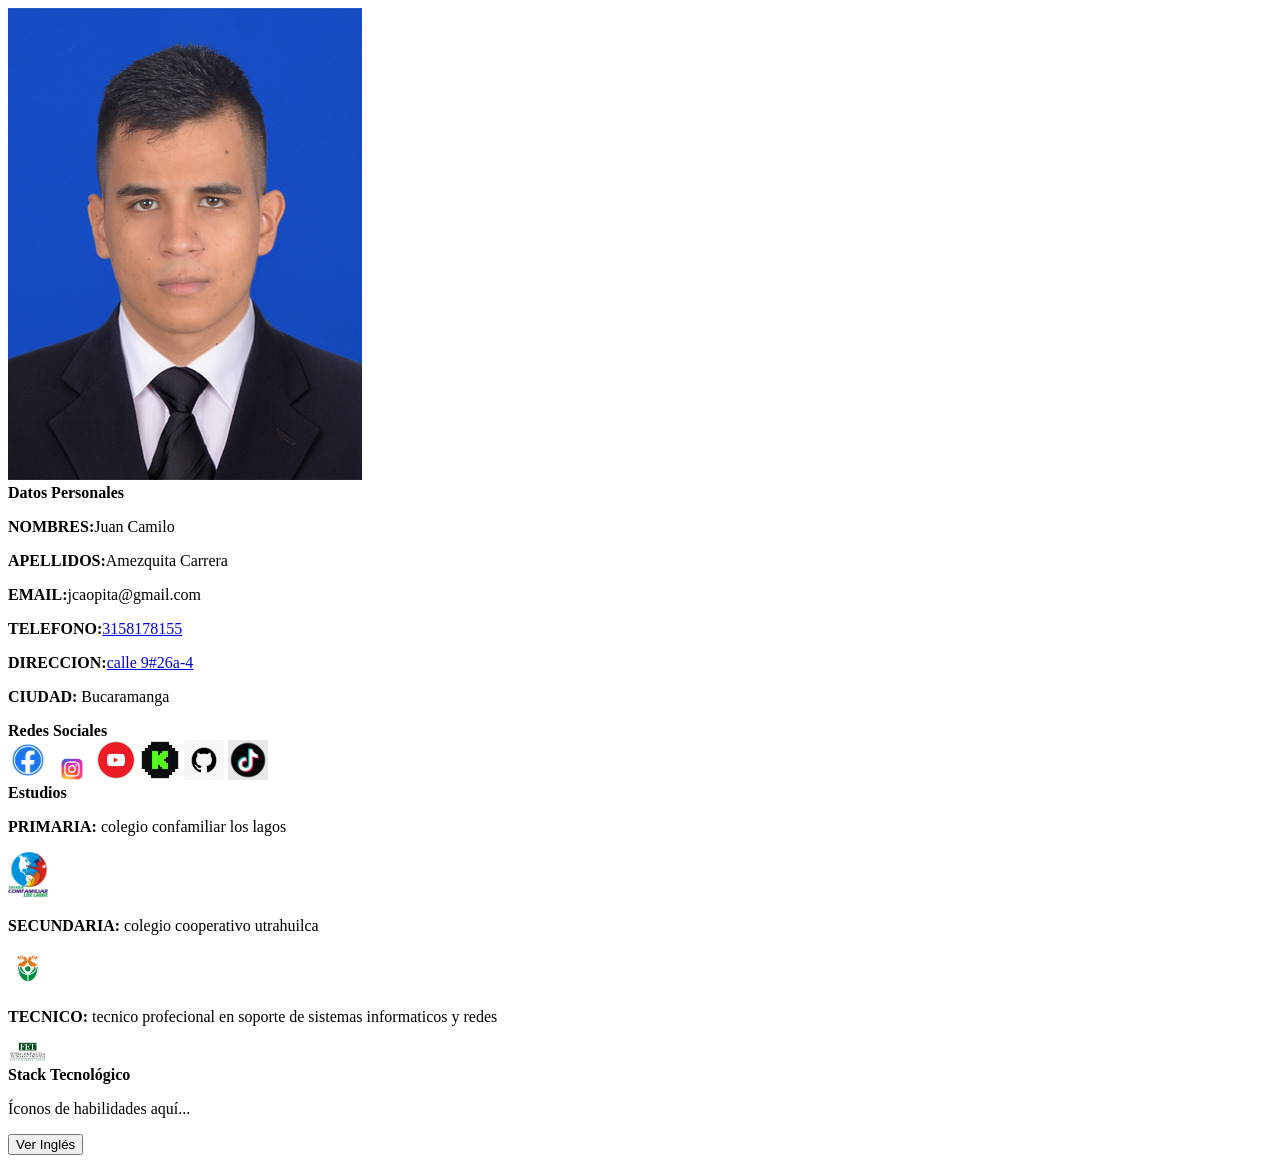
==== index.html @ 31cfdd8d "feat(hoja): parte 1" ====
<!DOCTYPE html>
<html lang="es">
<head>
    <meta charset="UTF-8">
    <meta name="viewport" content="width=device-width, initial-scale=1.0">
    <title>Hoja De Vida</title>
    <link rel="icon" type="image/png" href="imagenes/mifoto.jpg">
</head>
<body>
    <img src="imagenes/mifoto.jpg" alt="mi foto">
        <div class="Datos">
            <strong>Datos Personales</strong>
            <p> <strong>NOMBRES:</strong>Juan Camilo</p>
            <p> <strong>APELLIDOS:</strong>Amezquita Carrera</p>
            <p> <strong>EMAIL:</strong>jcaopita@gmail.com</p>
            <p> <strong>TELEFONO:</strong><a href=" https://wa.me/573158178155">3158178155</a></p>
            <p> <strong>DIRECCION:</strong><a href="https://maps.app.goo.gl/TCuahZN2Dv8mUH1NA">calle 9#26a-4</a></p>
            <p> <strong>CIUDAD:</strong> Bucaramanga</p>
        </div>
        <div class="redes">
            <strong>Redes Sociales</strong>
        <div class="redes Sociales"></div>
            <a href="https://web.facebook.com/FunMultiverse">
                <img src="imagenes/facebook.webp" alt="facebook" width="40px"></a>
            <a href="https://www.instagram.com/jca_triq?igsh=MXNpd2t4b2lndjdocA==">
                <img src="imagenes/instagram.png" alt="facebook" width="40px"></a>
            <a href="https://www.youtube.com/@Jca_Triq">
                <img src="imagenes/youtube.avif" alt="facebook" width="40px"></a>
            <a href="https://kick.com/mr-opita-g">
                <img src="imagenes/kick.avif" alt="facebook" width="40px"></a>
            <a href="https://github.com/JCAplata">
                <img src="imagenes/git.png" alt="facebook" width="40px"></a>
            <a href="https://www.tiktok.com/@jca_triq?_t=ZS-8uobjOeS3N9&_r=1">
                <img src="imagenes/tiktok.jpg" alt="facebook" width="40px"></a>
            </div>
        </div>
        <div class="section">
            <strong>Estudios</strong>
            <p> <strong>PRIMARIA:</strong> colegio confamiliar los lagos</p><img src="imagenes/lagos.png" alt="Colegio confamiliar los lagos" width="40px">
            <p> <strong>SECUNDARIA:</strong> colegio cooperativo utrahuilca</p><img src="imagenes/utrahuilca.png" alt="Colegio cooperativo utrahuilca" width="40px">
            <p> <strong>TECNICO:</strong> tecnico profecional en soporte de sistemas informaticos y redes</p><img src="imagenes/fet.png" alt="Fundacion escuela tecnologica de neiva" width="40px">
        </div>
        <div class="section">
            <strong>Stack Tecnológico</strong>
            <p>Íconos de habilidades aquí...</p>
        </div>
        <button>Ver Inglés</button>
    </div>
</body>
</html>
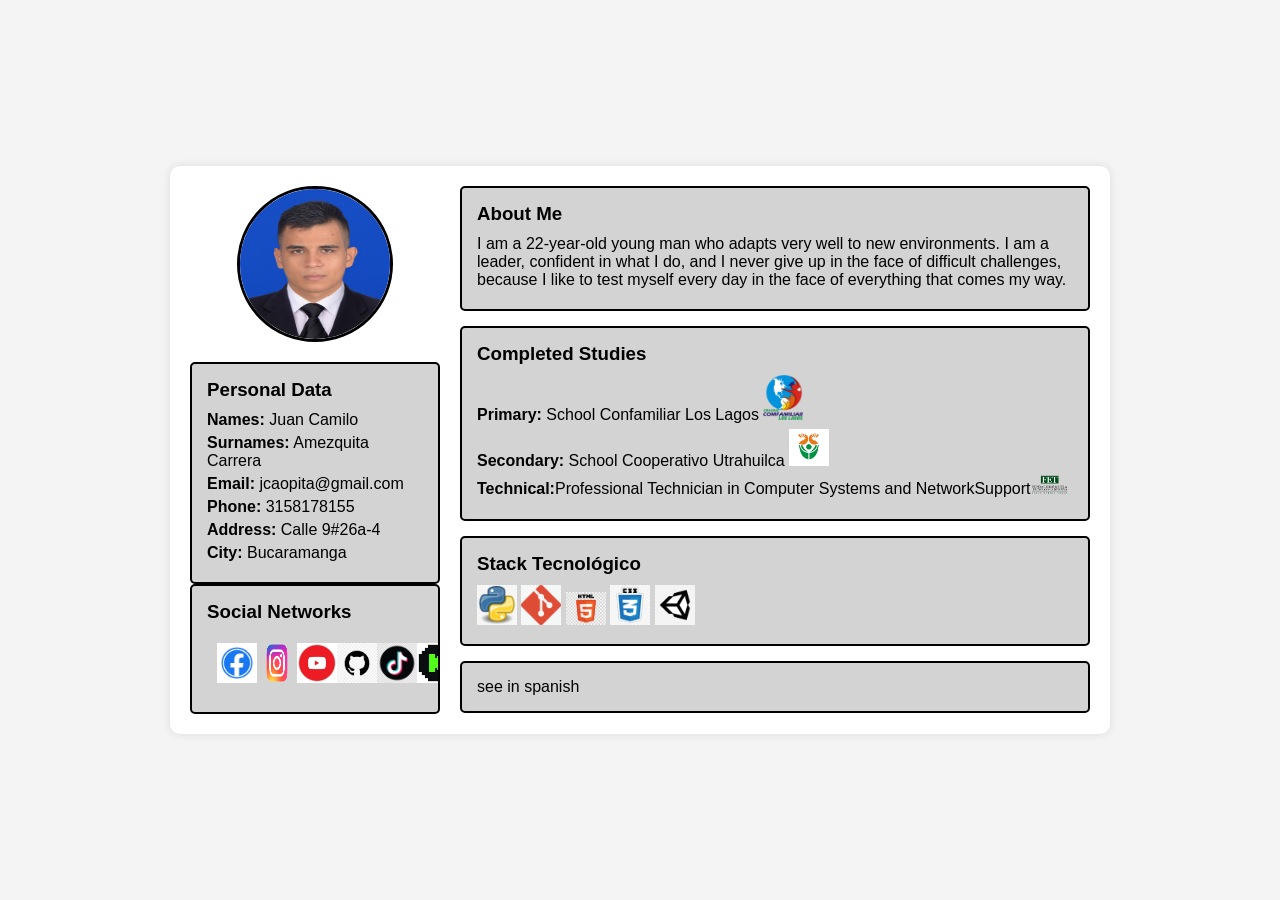
==== commit 32f620b0: "feat(hoja): hoja de vida terminada" ====
--- a/index.html
+++ b/index.html
@@ -3,48 +3,65 @@
 <head>
     <meta charset="UTF-8">
     <meta name="viewport" content="width=device-width, initial-scale=1.0">
-    <title>Hoja De Vida</title>
-    <link rel="icon" type="image/png" href="imagenes/mifoto.jpg">
+    <link rel="icon" type="image/png" href="contenido/imagenes/perfil.jpg">
+    <title>My Resume</title>
+    <link rel="stylesheet" href="contenido/estilos.css">
 </head>
 <body>
-    <img src="imagenes/mifoto.jpg" alt="mi foto">
-        <div class="Datos">
-            <strong>Datos Personales</strong>
-            <p> <strong>NOMBRES:</strong>Juan Camilo</p>
-            <p> <strong>APELLIDOS:</strong>Amezquita Carrera</p>
-            <p> <strong>EMAIL:</strong>jcaopita@gmail.com</p>
-            <p> <strong>TELEFONO:</strong><a href=" https://wa.me/573158178155">3158178155</a></p>
-            <p> <strong>DIRECCION:</strong><a href="https://maps.app.goo.gl/TCuahZN2Dv8mUH1NA">calle 9#26a-4</a></p>
-            <p> <strong>CIUDAD:</strong> Bucaramanga</p>
-        </div>
-        <div class="redes">
-            <strong>Redes Sociales</strong>
-        <div class="redes Sociales"></div>
-            <a href="https://web.facebook.com/FunMultiverse">
-                <img src="imagenes/facebook.webp" alt="facebook" width="40px"></a>
-            <a href="https://www.instagram.com/jca_triq?igsh=MXNpd2t4b2lndjdocA==">
-                <img src="imagenes/instagram.png" alt="facebook" width="40px"></a>
-            <a href="https://www.youtube.com/@Jca_Triq">
-                <img src="imagenes/youtube.avif" alt="facebook" width="40px"></a>
-            <a href="https://kick.com/mr-opita-g">
-                <img src="imagenes/kick.avif" alt="facebook" width="40px"></a>
-            <a href="https://github.com/JCAplata">
-                <img src="imagenes/git.png" alt="facebook" width="40px"></a>
-            <a href="https://www.tiktok.com/@jca_triq?_t=ZS-8uobjOeS3N9&_r=1">
-                <img src="imagenes/tiktok.jpg" alt="facebook" width="40px"></a>
+    <div class="container">
+        <aside class="left">
+            <img src="contenido/imagenes/perfil.jpg" alt="Foto de perfil" class="profile-img">
+            
+            <div class="box">
+                <h3>Personal Data</h3>
+                <p><strong>Names:</strong> Juan Camilo</p>
+                <p><strong>Surnames:</strong> Amezquita Carrera</p>
+                <p><strong>Email:</strong> <a href="mailto:jcaopita@gmail.com">jcaopita@gmail.com</a></p>
+                <p><strong>Phone:</strong> <a href=" https://wa.me/573158178155 " target="_blank">3158178155</a></p>
+                <p><strong>Address:</strong> <a href="https://www.google.com/maps/place/Cl.+9+%23+26A-4,+Bucaramanga,+Santander/@7.138575,-73.1233402,17z/data=!3m1!4b1!4m6!3m5!1s0x8e68156dafcd1083:0xc7ab1ea21a3e1429!8m2!3d7.138575!4d-73.1207653!16s%2Fg%2F11x2m35vwp?hl=es&entry=ttu&g_ep=EgoyMDI1MDMxOS4wIKXMDSoJLDEwMjExNjQwSAFQAw%3D%3D" target="_blank">Calle 9#26a-4</a></p>
+                <p><strong>City:</strong> Bucaramanga</p>
             </div>
-        </div>
-        <div class="section">
-            <strong>Estudios</strong>
-            <p> <strong>PRIMARIA:</strong> colegio confamiliar los lagos</p><img src="imagenes/lagos.png" alt="Colegio confamiliar los lagos" width="40px">
-            <p> <strong>SECUNDARIA:</strong> colegio cooperativo utrahuilca</p><img src="imagenes/utrahuilca.png" alt="Colegio cooperativo utrahuilca" width="40px">
-            <p> <strong>TECNICO:</strong> tecnico profecional en soporte de sistemas informaticos y redes</p><img src="imagenes/fet.png" alt="Fundacion escuela tecnologica de neiva" width="40px">
-        </div>
-        <div class="section">
-            <strong>Stack Tecnológico</strong>
-            <p>Íconos de habilidades aquí...</p>
-        </div>
-        <button>Ver Inglés</button>
+            
+            <div class="box">
+                <h3>Social Networks</h3>
+                <div class="social-icons">
+                    <a href="https://www.facebook.com/FunMultiverse"><img src="contenido/imagenes/facebook.webp" alt="Facebook"></a>
+                    <a href="https://www.instagram.com/jca_triq?igsh=MXNpd2t4b2lndjdocA=="><img src="contenido/imagenes/instagram.png" alt="Instagram"></a>
+                    <a href="https://www.youtube.com/@Jca_Triq"><img src="contenido/imagenes/youtube.avif" alt="YouTube"></a>
+                    <a href="https://github.com/JCAplata"><img src="contenido/imagenes/github.png" alt="GitHub"></a>
+                    <a href="https://www.tiktok.com/@jca_triq?_t=ZS-8uobjOeS3N9&_r=1"><img src="contenido/imagenes/tiktok.jpg" alt="Tiktok"></a>
+                    <a href="https://kick.com/mr-opita-g"><img src="contenido/imagenes/kick.avif" alt="Kick"></a>
+                </div>
+            </div>
+        </aside>
+        
+        <main class="right">
+            <div class="box">
+                <h3>About Me</h3>
+                <p>I am a 22-year-old young man who adapts very well to new environments. I am a leader, confident in what I do, and I never give up in the face of difficult challenges, because I like to test myself every day in the face of everything that comes my way.</p>
+            </div>
+            
+            <div class="box">
+                <h3>Completed Studies</h3>
+                <p> <strong>Primary:</strong> School Confamiliar Los Lagos <img src="contenido/imagenes/lagos.png" width="40px" alt="Confamiliar Los Lagos"></p>
+                <p> <strong>Secondary:</strong> School Cooperativo Utrahuilca <img src="contenido/imagenes/utrahuilca.png" width="40px" alt="Cooperativo Utrahuilca"></p>
+                <p> <strong>Technical:</strong>Professional Technician in Computer Systems and NetworkSupport<img src="contenido/imagenes/fet.png" width="40px" alt="Técnico"></p>
+            </div>
+            
+            <div class="box">
+                <h3>Stack Tecnológico</h3>
+                <div class="tech-icons">
+                    <a href="https://www.python.org/downloads/"><img src="contenido/imagenes/py.png" width="40px" alt="Python"></a>
+                    <a href="https://git-scm.com/downloads"><img src="contenido/imagenes/gitba.png" width="40px" alt="Git"></a>
+                    <a href="https://www.w3schools.com/html/default.asp"><img src="contenido/imagenes/html.png" width="40px" alt="HTML"></a>
+                    <a href="https://www.w3schools.com/css/default.asp"><img src="contenido/imagenes/css.png" width="40px" alt="CSS"></a>
+                    <a href="https://unity.com/es/products/unity-personal"><img src="contenido/imagenes/unity.png" width="40px" alt="Unity"></a>
+                </div>
+            </div>
+            <div class="box">
+                <a href="contenido/español.html" class="btn">see in spanish</a>
+            </div>
+        </main>
     </div>
 </body>
 </html>
--- a/contenido/estilos.css
+++ b/contenido/estilos.css
@@ -0,0 +1,109 @@
+body {
+    font-family: Arial, sans-serif;
+    background-color: #f4f4f4;
+    margin: 0;
+    padding: 0;
+    display: flex;
+    justify-content: center;
+    align-items: center;
+    height: 100vh;
+}
+
+.container {
+    display: flex;
+    flex-wrap: nowrap;
+    max-width: 900px;
+    width: 100%;
+    background: white;
+    padding: 20px;
+    box-shadow: 0 0 10px rgba(0, 0, 0, 0.1);
+    border-radius: 10px;
+}
+
+aside.left {
+    flex: 1;
+    max-width: 250px;
+    padding-right: 20px;
+}
+
+main.right {
+    flex: 3;
+    display: flex;
+    flex-direction: column;
+    gap: 15px;
+}
+
+.box {
+    padding: 15px;
+    background: #d3d3d3;
+    border: 2px solid black;
+    border-radius: 5px;
+    transition: background 0.3s;
+    overflow: hidden; 
+}
+
+.box:hover {
+    background: #ffdab9;
+}
+
+.profile-img {
+    width: 150px;
+    height: 150px;
+    border-radius: 50%;
+    border: 3px solid black;
+    display: block;
+    margin: 0 auto 20px auto; 
+}
+
+.social-icons {
+    display: flex;
+    justify-content: space-around;
+    padding: 10px;
+}
+
+.social-icons a {
+    display: inline-block;
+}
+
+.social-icons img {
+    width: 40px;
+    height: 40px;
+}
+
+.box h3 {
+    margin-top: 0;
+    margin-bottom: 10px;
+}
+
+.box p {
+    margin: 5px 0;
+}
+
+.box a {
+    text-decoration: none;
+    color: black;
+}
+
+.box a:hover {
+    text-decoration: underline;
+}
+
+button.btn {
+    text-align: center;
+}
+
+
+@media (max-width: 600px) {
+    .container {
+        flex-wrap: wrap;
+    }
+
+    aside.left {
+        max-width: 100%;
+        padding-right: 0;
+    }
+
+    main.right {
+        flex: 1;
+    }
+}
